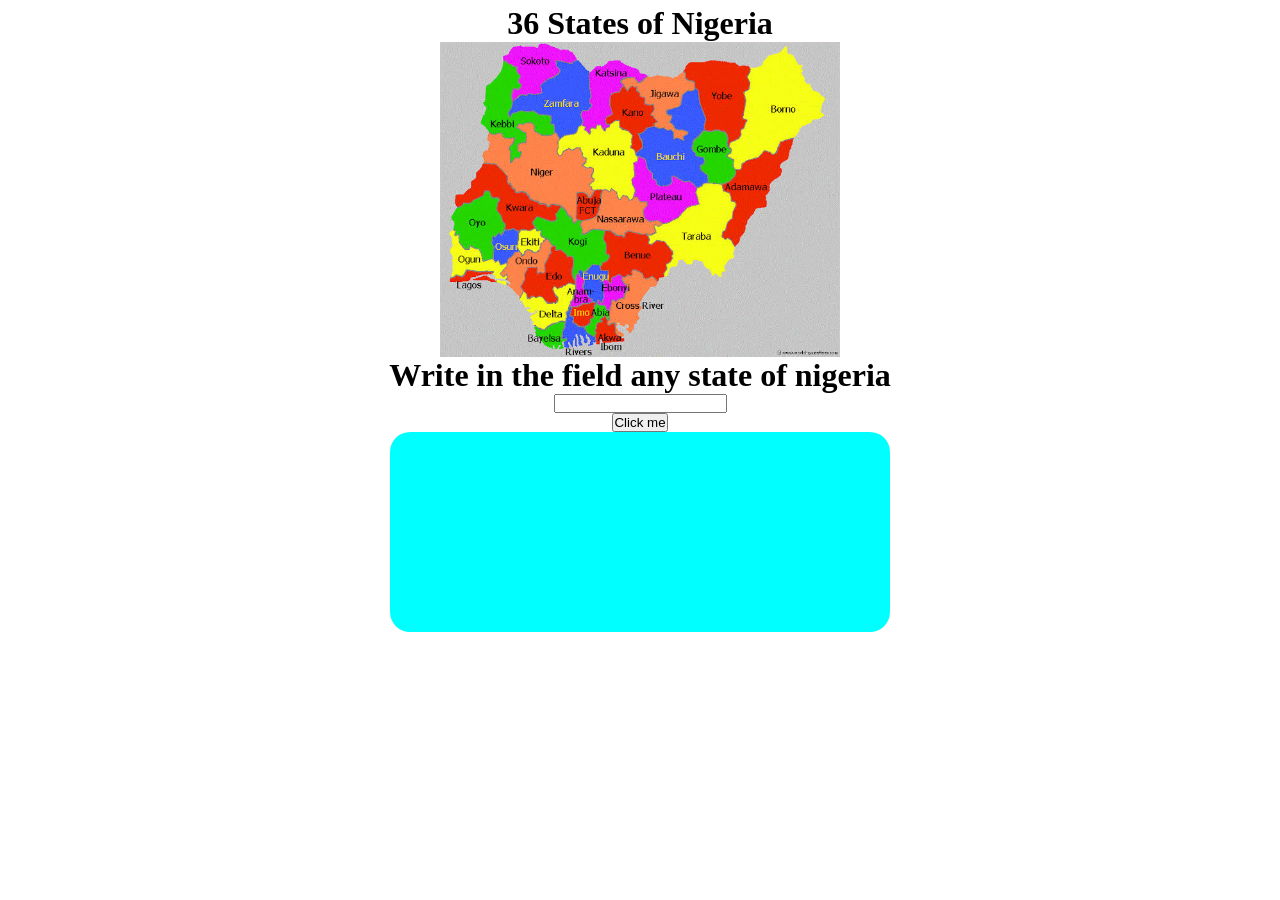
==== assignment/Uwaje Onyeka/Map/index.html @ e2047bed "i'm uploading my assignments" ====
<!DOCTYPE html>
<html lang="en">

<head>
    <title>Nigeria</title>
    <link rel="stylesheet" href="./css/nigeria.css">
    <link rel="stylesheet" href="style.css">
</head>

<body>
    <div class="container">
        <h1 id="txt" class="absolute">36 States of Nigeria</h1>

        <img src="../all pic/nigeria map.jpeg" alt="not found" id="nigimg" />
        <h1>Write in the field any state of nigeria</h1>
        <input type="text" id="textField">
        <button onclick="displayState()">Click me</button>
        <div id="resultField"></div>



        <script>

            let arrayState = [{
                State_Name: "Abia",
                capital: "Umuahia",
                Mineral_Resources: "Limestone, Kaolin, gypsum, galena, bentonite clay, gold, lead, zinc, crude oil, natural gas",
                Governor_Name: "Alexander Chioma Otti",
                Population: "4,841,943",
                Landmass: "6,320 km²",
                Geopolitical_Zone: "South East",
                LGA: 17,
                Slogan: "God's Own State"


            }, {
                State_Name: "Adamawa",
                capital: "Yola",
                Mineral_Resources: "gypsum, bentonite, kaolin, magnetite, iron, limestone",
                Governor_Name: "Ahmadu Umaru Fintiri",
                Population: "5,236,948",
                Landmass: "36,917 km²",
                Geopolitical_Zone: "North East",
                LGA: 21,
                Slogan: "Land of Beauty"


            }, {
                State_Name: "Akwa Ibom",
                capital: "Uyo",
                Mineral_Resources: "Crude Oil, Natural Gas, limestone",
                Governor_Name: "Umo Bassey Eno",
                Population: "5,780,581",
                Landmass: "7,081 km²",
                Geopolitical_Zone: "South South",
                LGA: 31,
                Slogan: "Land of Promise"


            }, {
                State_Name: "Anambra",
                capital: "Awka",
                Mineral_Resources: "Crude Oil, Natural Gas, Iron Ore,gypsum,limestone",
                Governor_Name: "Charles Chukwuma Soludo",
                Population: " 7,299,910",
                Landmass: "4,844 km²",
                Geopolitical_Zone: "South East",
                LGA: 21,
                Slogan: "Light of the Nation"


            }, {
                State_Name: "Bauchi",
                capital: "Bauchi",
                Mineral_Resources: "Gold, coal, gypsum, kaolin",
                Governor_Name: "Bala Abdulkadir Mohammed",
                Population: "7,540,663",
                Landmass: "45,893 km²",
                Geopolitical_Zone: "North East",
                LGA: 20,
                Slogan: "Pearl of Tourism"
            }, {
                State_Name: "Bayelsa",
                capital: "Yenogoa",
                Mineral_Resources: " Crude Oil, Natural Gas, Coal, Silica Sand",
                Governor_Name: "Douye Diri",
                Population: "2,394,725",
                Landmass: "10,773 km²",
                Geopolitical_Zone: "South South",
                LGA: 8,
                Slogan: "Glory of All Lands"


            }, {
                State_Name: "Benue",
                capital: "Markudi",
                Mineral_Resources: "limestone, coal, gypsum, zinc",
                Governor_Name: "Hyacinth Iormem Alia",
                Population: "6,687,706",
                Landmass: "34,059 km²",
                Geopolitical_Zone: "North Cental",
                LGA: 23,
                Slogan: "Food Basket of the Nation"


            }, {
                State_Name: "Borno",
                capital: "Maiduguri",
                Mineral_Resources: "Clay,Iron Ore, Uranium, Silica Sand",
                Governor_Name: "Babagana Umara Zulum",
                Population: "6,651,590",
                Landmass: "70,898 km²",
                Geopolitical_Zone: "North East",
                LGA: 27,
                Slogan: "Home of Peace"


            }, {
                State_Name: "Cross River",
                capital: "Calabar",
                Mineral_Resources: "Natural Gas, limestone, Iron Ore, Gold, Coal",
                Governor_Name: "Bassey Edet Otu",
                Population: "4,175,020",
                Landmass: "22,050 km²",
                Geopolitical_Zone: "South South",
                LGA: 18,
                Slogan: "The People's Paradise"


            }, {
                State_Name: "Delta",
                capital: "Asaba",
                Mineral_Resources: "Natural Gas, Crude Oil, gypsum, Silica, Lignite",
                Governor_Name: "Sheriff Francis Orohwedor Oborevwori",
                Population: "6,107,543",
                Landmass: "17,698 km²",
                Geopolitical_Zone: "South South",
                LGA: 25,
                Slogan: "The Big Heart"


            }, {
                State_Name: "Ebonyi",
                capital: "Abakakili",
                Mineral_Resources: "Salt, Limestone, Granite",
                Governor_Name: "Francis Ogbonna Erishi Nwifuru",
                Population: " 4,007,155",
                Landmass: "5,670 km²",
                Geopolitical_Zone: "South East",
                LGA: 13,
                Slogan: "Salt of the Nation"


            }, {
                State_Name: "Edo",
                capital: "Benin",
                Mineral_Resources: "Limestone, Marble, Gold, Bitumen",
                Governor_Name: "Monday Okpebholo",
                Population: "5,527,810",
                Landmass: "19,559 km²",
                Geopolitical_Zone: "South South",
                LGA: 18,
                Slogan: "Heartbeat of the Nation"


            }, {
                State_Name: "Ekiti",
                capital: "Ado Ekiti",
                Mineral_Resources: "Kaolin, Granite, Columbite, Bauxite",
                Governor_Name: "Abiodun Abayomi Oyebanji",
                Population: "3,398,177",
                Landmass: "3,536 km²",
                Geopolitical_Zone: "South West",
                LGA: 16,
                Slogan: "Land of Honour and Integrity"


            }, {
                State_Name: "Enugu",
                capital: "Enugu",
                Mineral_Resources: "Coal, Limestone, Iron Ore, Natural Gas",
                Governor_Name: "Dr Peter Mbah",
                Population: "5,396,098",
                Landmass: "7,161 km²",
                Geopolitical_Zone: "South East",
                LGA: 17,
                Slogan: "Coal City State"


            }, {
                State_Name: "Gombe",
                capital: "Gombe",
                Mineral_Resources: "Limestones, coal, gypsum,kaolin",
                Governor_Name: "Muhammad Inuwa Yahaya",
                Population: "4,623,462",
                Landmass: "18,768km²",
                Geopolitical_Zone: "North East",
                LGA: 17,
                Slogan: "Jewel in the Savannah"


            }, {
                State_Name: "Imo",
                capital: "Owerri",
                Mineral_Resources: "limestone, phosphate, gypsum",
                Governor_Name: "Hope Odidika Uzodimma",
                Population: "6,067,722",
                Landmass: "5,530 km²",
                Geopolitical_Zone: "South East",
                LGA: 27,
                Slogan: "Eastern Heartland"


            }, {
                State_Name: "Jigawa",
                capital: "Dutse",
                Mineral_Resources: "granite, kaolin, iron ore, tin",
                Governor_Name: "Umar Namadi",
                Population: "6,979,080",
                Landmass: "23,154 km²",
                Geopolitical_Zone: "North West",
                LGA: 27,
                Slogan: "The New World"


            }, {
                State_Name: "Kaduna",
                capital: "Kaduna",
                Mineral_Resources: "gold, nickel, columbite,kaolin",
                Governor_Name: "Uba Sani",
                Population: "8,324,285",
                Landmass: "6,320 km²",
                Geopolitical_Zone: "North West",
                LGA: 23,
                Slogan: "Centre of Learning"


            }, {
                State_Name: "Kano",
                capital: "Kano",
                Mineral_Resources: "caserite, copper, columbite",
                Governor_Name: "Abba Kabir Yusuf",
                Population: "16,253,549",
                Landmass: "20,131 km²",
                Geopolitical_Zone: "North West",
                LGA: 44,
                Slogan: "Centre of Commerce"


            }, {
                State_Name: "Katsina",
                capital: "Katsina",
                Mineral_Resources: "kaolin, gold, asbestos, silica sand",
                Governor_Name: "Dikko Umar Radda",
                Population: "9,300,382",
                Landmass: "24,192 km²",
                Geopolitical_Zone: "North West",
                LGA: 34,
                Slogan: "Home of Hospitality"


            }, {
                State_Name: "Kebbi",
                capital: "Birnin kebbi",
                Mineral_Resources: "gold, lithium, limestone, manganese",
                Governor_Name: "Mohammed Nasir Idris",
                Population: "6,001,610",
                Landmass: " 36,800 km²",
                Geopolitical_Zone: "North West",
                LGA: 21,
                Slogan: " Land of Equity"


            }, {
                State_Name: "Kogi",
                capital: "Lokoja",
                Mineral_Resources: "Iron Ore, limestone, coal, gold",
                Governor_Name: "Ahmed Usman Ododo",
                Population: "5,053,734",
                Landmass: "29,833 km²",
                Geopolitical_Zone: "North Central",
                LGA: 21,
                Slogan: "The Confluence State"


            }, {
                State_Name: "Kwara",
                capital: "Ilorin",
                Mineral_Resources: "gold, marble, columbite, limestone",
                Governor_Name: "AbdulRahman AbdulRazaq",
                Population: "4,841,943",
                Landmass: "6,320 km²",
                Geopolitical_Zone: "North Central",
                LGA: 16,
                Slogan: "State of Harmony"


            }, {
                State_Name: "Lagos",
                capital: "Ikeja",
                Mineral_Resources: "Bitumen, clay, crude oil",
                Governor_Name: "Babajide Olusola Sanwo-Olu",
                Population: "15,772,884",
                Landmass: "3,577 km²",
                Geopolitical_Zone: "South West",
                LGA: 20,
                Slogan: "Centre of Excellence"


            }, {
                State_Name: "Nasarawa",
                capital: "Lafia",
                Mineral_Resources: "lithium, gold, tin,columbite",
                Governor_Name: "Abdullahi Audu Sule",
                Population: "3,632,239",
                Landmass: "27,117 km²",
                Geopolitical_Zone: "North Central",
                LGA: 13,
                Slogan: "Home of Solid Minerals"


            }, {
                State_Name: "Niger",
                capital: "Minna",
                Mineral_Resources: "Uranium, Gold, coal,iron Ore",
                Governor_Name: ">Mohammed Umar Bago",
                Population: "6,720,617",
                Landmass: "76,363 km²",
                Geopolitical_Zone: "North Central",
                LGA: 25,
                Slogan: "The Power State"


            }, {
                State_Name: "Ogun",
                capital: "Abeokuta",
                Mineral_Resources: " phosphate,granite, limestone, bitumen",
                Governor_Name: "Adedapo Oluseun Abiodun",
                Population: "6,445,275",
                Landmass: "16,762 km²",
                Geopolitical_Zone: "South West",
                LGA: 20,
                Slogan: "Gateway state"


            }, {
                State_Name: "Ondo",
                capital: "Akure",
                Mineral_Resources: "Crude Oil, Natural Gas, bitumen, limestone",
                Governor_Name: "Lucky Orimisan Aiyedatiwa",
                Population: "5,469,707",
                Landmass: "15,500 km²",
                Geopolitical_Zone: "South West",
                LGA: 18,
                Slogan: "Sunshine State"


            }, {
                State_Name: "Osun",
                capital: "Osogbo",
                Mineral_Resources: "Gold, Talc, Granite,Casserite",
                Governor_Name: "Ademola Nurudeen Jackson Adeleke",
                Population: "4,237,396",
                Landmass: "14,875 km²",
                Geopolitical_Zone: "South West",
                LGA: 30,
                Slogan: " State of the Living Spring"


            }, {
                State_Name: "Oyo",
                capital: "Ibadan",
                Mineral_Resources: "Marble, Gold, Cassiterite, kaolin",
                Governor_Name: "Oluseyi Abiodun Makinde",
                Population: "7,512,855",
                Landmass: "28,454 km²",
                Geopolitical_Zone: "South West",
                LGA: 33,
                Slogan: "Pace-Setter State"


            }, {
                State_Name: "Plateau",
                capital: "Jos",
                Mineral_Resources: " Tin, Coal, Columbite, Marble",
                Governor_Name: "Caleb Manasseh Mutfwang",
                Population: "5,400,974",
                Landmass: "30,913 km²",
                Geopolitical_Zone: "North Central",
                LGA: 17,
                Slogan: "Home of Peace and Tourism"


            }, {
                State_Name: "Rivers",
                capital: "Port Harcourt",
                Mineral_Resources: "Crude oil, Natural Gas, silica, Clay",
                Governor_Name: "Siminalayi Fubara",
                Population: "7,234,973",
                Landmass: "11,017 km²",
                Geopolitical_Zone: "South South",
                LGA: 23,
                Slogan: " Treasure Base of the Nation"


            }, {
                State_Name: "Sokoto",
                capital: "Sokoto",
                Mineral_Resources: "Limestone, phosphate, gypsum, kaolin",
                Governor_Name: "Ahmad Aliyu Sokoto",
                Population: "6,163,187",
                Landmass: "25,973 km²",
                Geopolitical_Zone: "North West",
                LGA: 23,
                Slogan: "Seat of the Caliphate"


            }, {
                State_Name: "Taraba",
                capital: "Jalingo",
                Mineral_Resources: "",
                Governor_Name: "Agbu Kefas",
                Population: "5,400,974",
                Landmass: "30,913 km²",
                Geopolitical_Zone: "North East",
                LGA: 17,
                Slogan: "Nature's Gift to the Nation"


            }, {
                State_Name: "Yobe",
                capital: "Damaturu",
                Mineral_Resources: "gypsum, limestone, kaolin, silica sand",
                Governor_Name: "Mai Mala Buni",
                Population: "4,350,401",
                Landmass: "45,502 km²",
                Geopolitical_Zone: "North East",
                LGA: 17,
                Slogan: "Pride of the Sahel"


            }, {
                State_Name: "Zamfara",
                capital: "Dutse",
                Mineral_Resources: "gold, lithium, iron ore, lead, zinc",
                Governor_Name: "Dauda Lawal",
                Population: "5,517,793",
                Landmass: "39,762km²",
                Geopolitical_Zone: "North West",
                LGA: 14,
                Slogan: "Farming is Our Pride"


            }, {
                State_Name: "FCT",
                capital: "Abuja",
                Mineral_Resources: "casserite, clay, gold,marble",
                Governor_Name: "Ezenwo Nyesom Wike",
                Population: "4,892,443",
                Landmass: " 7,315 km²",
                Geopolitical_Zone: "North Central",
                LGA: 6,
                Slogan: "Centre of Unity"


            }]
            function displayState() {
                let input = document.getElementById("textField");
                let inputFirst = input.value.toLowerCase();
                let matchedState = null;
                for (let x = 0; x < arrayState.length; x++) {
                    if (inputFirst === arrayState[x].State_Name.toLowerCase()) {
                        matchedState = arrayState[x];

                    }
                }
                if (matchedState) {
                    document.getElementById("resultField").innerHTML =
                        "<p> State Name: " + matchedState.State_Name + "</p>"
                        + "<p> Capital: " + matchedState.capital + "</p>"
                        + "<p> Mineral Resources: " + matchedState.Mineral_Resources + "</p>"
                        + "<p> Governor Name: " + matchedState.Governor_Name + "</p>"
                        + "<p> Population: " + matchedState.Population + "</p>"
                        + "<p> Landmass: " + matchedState.Landmass + "</p>"
                        + "<p> GeopoliticalZone: " + matchedState.Geopolitical_Zone + "</p>"
                        + "<p>LGA: " + matchedState.LGA + "</p>"
                        + "<p>Slogan: " + matchedState.Slogan + "</p>";
                }
                else {
                    document.getElementById("resultField").innerHTML =
                        "<p>" + "State is not found" + "</p>";
                }
            }



        </script>
</body>




</html>
---- assignment/Uwaje Onyeka/Map/style.css ----
* {
    box-sizing: border-box;
    margin: 0;
    padding: 0;
}

.container {
    width: 100vw;
    padding: 5px;
    display: flex;
    align-items: center;
    flex-direction: column;
}

#nigimg {
    width: 400px
}

#resultField {
    height: 200px;
    width: 500px;
    background-color: cyan;
    border-radius: 20px;
    padding: 5px
}
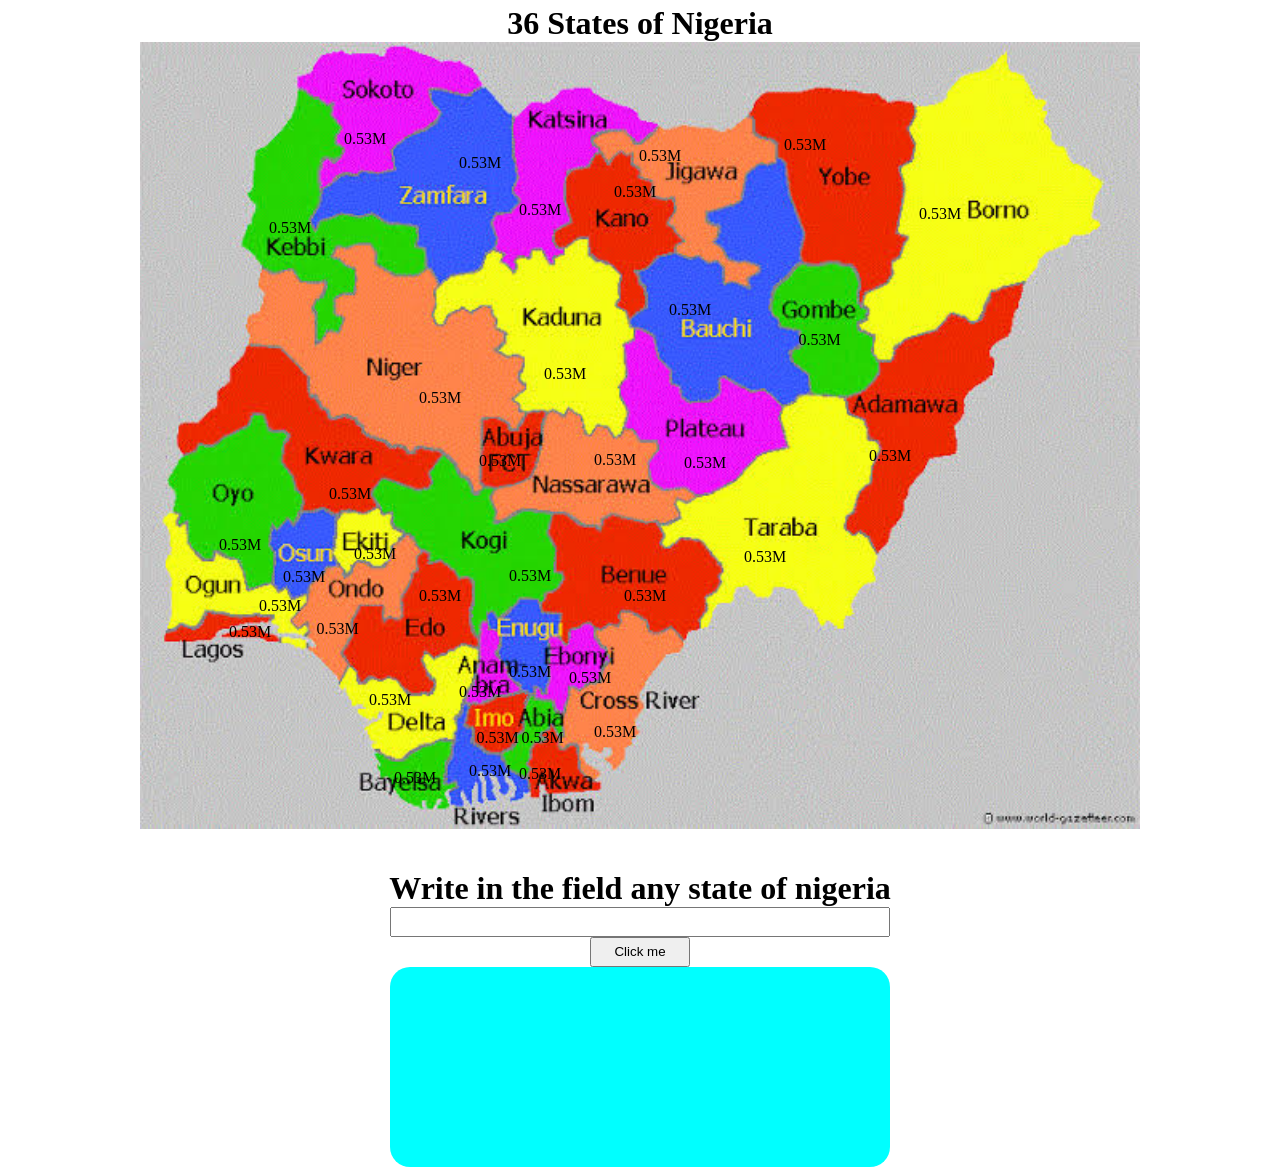
==== commit ddd9b29a: "Merge branch 'megaminded:main' into main" ====
--- a/assignment/Uwaje Onyeka/Map/index.html
+++ b/assignment/Uwaje Onyeka/Map/index.html
@@ -3,8 +3,7 @@
 
 <head>
     <title>Nigeria</title>
-    <link rel="stylesheet" href="./css/nigeria.css">
-    <link rel="stylesheet" href="style.css">
+    <link rel="stylesheet" href="./style.css">
 </head>
 
 <body>
@@ -12,9 +11,46 @@
         <h1 id="txt" class="absolute">36 States of Nigeria</h1>
 
         <img src="../all pic/nigeria map.jpeg" alt="not found" id="nigimg" />
-        <h1>Write in the field any state of nigeria</h1>
-        <input type="text" id="textField">
-        <button onclick="displayState()">Click me</button>
+        <p id="abiaPop" class="brightColor">abia</p>
+        <p id="adamawaPop" class="brightColor">Adamawa</p>
+        <p id="akwaIbomPop" class="brightColor">AkwaIbom</p>
+        <p id="anambraPop" class="brightColor">Anambra</p>
+        <p id="bauchiPop" class="brightColor">Bauchi</p>
+        <p id="bayelsaPop" class="brightColor">Bayelsa</p>
+        <p id="benuePop" class="brightColor">Benue</p>
+        <p id="bornoPop" class="brightColor">Borno</p>
+        <p id="crossRiverPop" class="brightColor">Cross River</p>
+        <p id="deltaPop" class="brightColor">Delta</p>
+        <p id="ebonyiPop" class="brightColor">Ebonyi</p>
+        <p id="edoPop" class="brightColor">Edo</p>
+        <p id="ekitiPop" class="brightColor">Ekiti</p>
+        <p id="enuguPop" class="brightColor">Enugu</p>
+        <p id="gombePop" class="brightColor">Gombe</p>
+        <p id="imoPop" class="brightColor">Imo</p>
+        <p id="jigawaPop" class="brightColor">Jigawa</p>
+        <p id="kadunaPop" class="brightColor">Kaduna</p>
+        <p id="kanoPop" class="brightColor">Kano</p>
+        <p id="katsinaPop" class="brightColor">Katsina</p>
+        <p id="kebbiPop" class="brightColor">Kebbi</p>
+        <p id="kogiPop" class="brightColor">Kogi</p>
+        <p id="kwaraPop" class="brightColor">Kwara</p>
+        <p id="lagosPop" class="brightColor">Lagos</p>
+        <p id="nasarawaPop" class="brightColor">Nasarawa</p>
+        <p id="nigerPop" class="brightColor">Niger</p>
+        <p id="ogunPop" class="brightColor">Ogun</p>
+        <p id="ondoPop" class="brightColor">Ondo</p>
+        <p id="osunPop" class="brightColor">Osun</p>
+        <p id="oyoPop" class="brightColor">Oyo</p>
+        <p id="plateauPop" class="brightColor">Plateau</p>
+        <p id="riversPop" class="brightColor">Rivers</p>
+        <p id="sokotoPop" class="brightColor">Sokoto</p>
+        <p id="tarabaPop" class="brightColor">Taraba</p>
+        <p id="yobePop" class="brightColor">Yobe</p>
+        <p id="zamfaraPop" class="brightColor">Zamfara</p>
+        <p id="fctPop" class="brightColor">FCT</p>
+        <h1 id="writeField">Write in the field any state of nigeria</h1>
+        <input type="text" id="textField" class="field">
+        <button onclick="displayState()" class="field">Click me</button>
         <div id="resultField"></div>
 
 
@@ -26,7 +62,7 @@
                 capital: "Umuahia",
                 Mineral_Resources: "Limestone, Kaolin, gypsum, galena, bentonite clay, gold, lead, zinc, crude oil, natural gas",
                 Governor_Name: "Alexander Chioma Otti",
-                Population: "4,841,943",
+                Population: 4841943,
                 Landmass: "6,320 km²",
                 Geopolitical_Zone: "South East",
                 LGA: 17,
@@ -38,7 +74,7 @@
                 capital: "Yola",
                 Mineral_Resources: "gypsum, bentonite, kaolin, magnetite, iron, limestone",
                 Governor_Name: "Ahmadu Umaru Fintiri",
-                Population: "5,236,948",
+                Population: 5236948,
                 Landmass: "36,917 km²",
                 Geopolitical_Zone: "North East",
                 LGA: 21,
@@ -50,7 +86,7 @@
                 capital: "Uyo",
                 Mineral_Resources: "Crude Oil, Natural Gas, limestone",
                 Governor_Name: "Umo Bassey Eno",
-                Population: "5,780,581",
+                Population: 5780581,
                 Landmass: "7,081 km²",
                 Geopolitical_Zone: "South South",
                 LGA: 31,
@@ -62,7 +98,7 @@
                 capital: "Awka",
                 Mineral_Resources: "Crude Oil, Natural Gas, Iron Ore,gypsum,limestone",
                 Governor_Name: "Charles Chukwuma Soludo",
-                Population: " 7,299,910",
+                Population: 7299910,
                 Landmass: "4,844 km²",
                 Geopolitical_Zone: "South East",
                 LGA: 21,
@@ -74,7 +110,7 @@
                 capital: "Bauchi",
                 Mineral_Resources: "Gold, coal, gypsum, kaolin",
                 Governor_Name: "Bala Abdulkadir Mohammed",
-                Population: "7,540,663",
+                Population: 7540663,
                 Landmass: "45,893 km²",
                 Geopolitical_Zone: "North East",
                 LGA: 20,
@@ -84,7 +120,7 @@
                 capital: "Yenogoa",
                 Mineral_Resources: " Crude Oil, Natural Gas, Coal, Silica Sand",
                 Governor_Name: "Douye Diri",
-                Population: "2,394,725",
+                Population: 2394725,
                 Landmass: "10,773 km²",
                 Geopolitical_Zone: "South South",
                 LGA: 8,
@@ -96,7 +132,7 @@
                 capital: "Markudi",
                 Mineral_Resources: "limestone, coal, gypsum, zinc",
                 Governor_Name: "Hyacinth Iormem Alia",
-                Population: "6,687,706",
+                Population: 6687706,
                 Landmass: "34,059 km²",
                 Geopolitical_Zone: "North Cental",
                 LGA: 23,
@@ -108,7 +144,7 @@
                 capital: "Maiduguri",
                 Mineral_Resources: "Clay,Iron Ore, Uranium, Silica Sand",
                 Governor_Name: "Babagana Umara Zulum",
-                Population: "6,651,590",
+                Population: 6651590,
                 Landmass: "70,898 km²",
                 Geopolitical_Zone: "North East",
                 LGA: 27,
@@ -120,7 +156,7 @@
                 capital: "Calabar",
                 Mineral_Resources: "Natural Gas, limestone, Iron Ore, Gold, Coal",
                 Governor_Name: "Bassey Edet Otu",
-                Population: "4,175,020",
+                Population: 4175020,
                 Landmass: "22,050 km²",
                 Geopolitical_Zone: "South South",
                 LGA: 18,
@@ -132,7 +168,7 @@
                 capital: "Asaba",
                 Mineral_Resources: "Natural Gas, Crude Oil, gypsum, Silica, Lignite",
                 Governor_Name: "Sheriff Francis Orohwedor Oborevwori",
-                Population: "6,107,543",
+                Population: 6107543,
                 Landmass: "17,698 km²",
                 Geopolitical_Zone: "South South",
                 LGA: 25,
@@ -144,7 +180,7 @@
                 capital: "Abakakili",
                 Mineral_Resources: "Salt, Limestone, Granite",
                 Governor_Name: "Francis Ogbonna Erishi Nwifuru",
-                Population: " 4,007,155",
+                Population: 4007155,
                 Landmass: "5,670 km²",
                 Geopolitical_Zone: "South East",
                 LGA: 13,
@@ -156,7 +192,7 @@
                 capital: "Benin",
                 Mineral_Resources: "Limestone, Marble, Gold, Bitumen",
                 Governor_Name: "Monday Okpebholo",
-                Population: "5,527,810",
+                Population: 5527810,
                 Landmass: "19,559 km²",
                 Geopolitical_Zone: "South South",
                 LGA: 18,
@@ -168,7 +204,7 @@
                 capital: "Ado Ekiti",
                 Mineral_Resources: "Kaolin, Granite, Columbite, Bauxite",
                 Governor_Name: "Abiodun Abayomi Oyebanji",
-                Population: "3,398,177",
+                Population: 3398177,
                 Landmass: "3,536 km²",
                 Geopolitical_Zone: "South West",
                 LGA: 16,
@@ -180,7 +216,7 @@
                 capital: "Enugu",
                 Mineral_Resources: "Coal, Limestone, Iron Ore, Natural Gas",
                 Governor_Name: "Dr Peter Mbah",
-                Population: "5,396,098",
+                Population: 5396098,
                 Landmass: "7,161 km²",
                 Geopolitical_Zone: "South East",
                 LGA: 17,
@@ -192,7 +228,7 @@
                 capital: "Gombe",
                 Mineral_Resources: "Limestones, coal, gypsum,kaolin",
                 Governor_Name: "Muhammad Inuwa Yahaya",
-                Population: "4,623,462",
+                Population: 4623462,
                 Landmass: "18,768km²",
                 Geopolitical_Zone: "North East",
                 LGA: 17,
@@ -204,7 +240,7 @@
                 capital: "Owerri",
                 Mineral_Resources: "limestone, phosphate, gypsum",
                 Governor_Name: "Hope Odidika Uzodimma",
-                Population: "6,067,722",
+                Population: 6067722,
                 Landmass: "5,530 km²",
                 Geopolitical_Zone: "South East",
                 LGA: 27,
@@ -216,7 +252,7 @@
                 capital: "Dutse",
                 Mineral_Resources: "granite, kaolin, iron ore, tin",
                 Governor_Name: "Umar Namadi",
-                Population: "6,979,080",
+                Population: 6979080,
                 Landmass: "23,154 km²",
                 Geopolitical_Zone: "North West",
                 LGA: 27,
@@ -228,7 +264,7 @@
                 capital: "Kaduna",
                 Mineral_Resources: "gold, nickel, columbite,kaolin",
                 Governor_Name: "Uba Sani",
-                Population: "8,324,285",
+                Population: 8324285,
                 Landmass: "6,320 km²",
                 Geopolitical_Zone: "North West",
                 LGA: 23,
@@ -240,7 +276,7 @@
                 capital: "Kano",
                 Mineral_Resources: "caserite, copper, columbite",
                 Governor_Name: "Abba Kabir Yusuf",
-                Population: "16,253,549",
+                Population: 16253549,
                 Landmass: "20,131 km²",
                 Geopolitical_Zone: "North West",
                 LGA: 44,
@@ -252,7 +288,7 @@
                 capital: "Katsina",
                 Mineral_Resources: "kaolin, gold, asbestos, silica sand",
                 Governor_Name: "Dikko Umar Radda",
-                Population: "9,300,382",
+                Population: 9300382,
                 Landmass: "24,192 km²",
                 Geopolitical_Zone: "North West",
                 LGA: 34,
@@ -264,7 +300,7 @@
                 capital: "Birnin kebbi",
                 Mineral_Resources: "gold, lithium, limestone, manganese",
                 Governor_Name: "Mohammed Nasir Idris",
-                Population: "6,001,610",
+                Population: 6001610,
                 Landmass: " 36,800 km²",
                 Geopolitical_Zone: "North West",
                 LGA: 21,
@@ -276,7 +312,7 @@
                 capital: "Lokoja",
                 Mineral_Resources: "Iron Ore, limestone, coal, gold",
                 Governor_Name: "Ahmed Usman Ododo",
-                Population: "5,053,734",
+                Population: 5053734,
                 Landmass: "29,833 km²",
                 Geopolitical_Zone: "North Central",
                 LGA: 21,
@@ -288,7 +324,7 @@
                 capital: "Ilorin",
                 Mineral_Resources: "gold, marble, columbite, limestone",
                 Governor_Name: "AbdulRahman AbdulRazaq",
-                Population: "4,841,943",
+                Population: 4841943,
                 Landmass: "6,320 km²",
                 Geopolitical_Zone: "North Central",
                 LGA: 16,
@@ -300,7 +336,7 @@
                 capital: "Ikeja",
                 Mineral_Resources: "Bitumen, clay, crude oil",
                 Governor_Name: "Babajide Olusola Sanwo-Olu",
-                Population: "15,772,884",
+                Population: 15772884,
                 Landmass: "3,577 km²",
                 Geopolitical_Zone: "South West",
                 LGA: 20,
@@ -312,7 +348,7 @@
                 capital: "Lafia",
                 Mineral_Resources: "lithium, gold, tin,columbite",
                 Governor_Name: "Abdullahi Audu Sule",
-                Population: "3,632,239",
+                Population: 3632239,
                 Landmass: "27,117 km²",
                 Geopolitical_Zone: "North Central",
                 LGA: 13,
@@ -324,7 +360,7 @@
                 capital: "Minna",
                 Mineral_Resources: "Uranium, Gold, coal,iron Ore",
                 Governor_Name: ">Mohammed Umar Bago",
-                Population: "6,720,617",
+                Population: 6720617,
                 Landmass: "76,363 km²",
                 Geopolitical_Zone: "North Central",
                 LGA: 25,
@@ -336,7 +372,7 @@
                 capital: "Abeokuta",
                 Mineral_Resources: " phosphate,granite, limestone, bitumen",
                 Governor_Name: "Adedapo Oluseun Abiodun",
-                Population: "6,445,275",
+                Population: 6445275,
                 Landmass: "16,762 km²",
                 Geopolitical_Zone: "South West",
                 LGA: 20,
@@ -348,7 +384,7 @@
                 capital: "Akure",
                 Mineral_Resources: "Crude Oil, Natural Gas, bitumen, limestone",
                 Governor_Name: "Lucky Orimisan Aiyedatiwa",
-                Population: "5,469,707",
+                Population: 5469707,
                 Landmass: "15,500 km²",
                 Geopolitical_Zone: "South West",
                 LGA: 18,
@@ -360,7 +396,7 @@
                 capital: "Osogbo",
                 Mineral_Resources: "Gold, Talc, Granite,Casserite",
                 Governor_Name: "Ademola Nurudeen Jackson Adeleke",
-                Population: "4,237,396",
+                Population: 4237396,
                 Landmass: "14,875 km²",
                 Geopolitical_Zone: "South West",
                 LGA: 30,
@@ -372,7 +408,7 @@
                 capital: "Ibadan",
                 Mineral_Resources: "Marble, Gold, Cassiterite, kaolin",
                 Governor_Name: "Oluseyi Abiodun Makinde",
-                Population: "7,512,855",
+                Population: 7512855,
                 Landmass: "28,454 km²",
                 Geopolitical_Zone: "South West",
                 LGA: 33,
@@ -384,7 +420,7 @@
                 capital: "Jos",
                 Mineral_Resources: " Tin, Coal, Columbite, Marble",
                 Governor_Name: "Caleb Manasseh Mutfwang",
-                Population: "5,400,974",
+                Population: 5400974,
                 Landmass: "30,913 km²",
                 Geopolitical_Zone: "North Central",
                 LGA: 17,
@@ -396,7 +432,7 @@
                 capital: "Port Harcourt",
                 Mineral_Resources: "Crude oil, Natural Gas, silica, Clay",
                 Governor_Name: "Siminalayi Fubara",
-                Population: "7,234,973",
+                Population: 7234973,
                 Landmass: "11,017 km²",
                 Geopolitical_Zone: "South South",
                 LGA: 23,
@@ -408,7 +444,7 @@
                 capital: "Sokoto",
                 Mineral_Resources: "Limestone, phosphate, gypsum, kaolin",
                 Governor_Name: "Ahmad Aliyu Sokoto",
-                Population: "6,163,187",
+                Population: 6163187,
                 Landmass: "25,973 km²",
                 Geopolitical_Zone: "North West",
                 LGA: 23,
@@ -420,7 +456,7 @@
                 capital: "Jalingo",
                 Mineral_Resources: "",
                 Governor_Name: "Agbu Kefas",
-                Population: "5,400,974",
+                Population: 5400974,
                 Landmass: "30,913 km²",
                 Geopolitical_Zone: "North East",
                 LGA: 17,
@@ -432,7 +468,7 @@
                 capital: "Damaturu",
                 Mineral_Resources: "gypsum, limestone, kaolin, silica sand",
                 Governor_Name: "Mai Mala Buni",
-                Population: "4,350,401",
+                Population: 4350401,
                 Landmass: "45,502 km²",
                 Geopolitical_Zone: "North East",
                 LGA: 17,
@@ -444,7 +480,7 @@
                 capital: "Dutse",
                 Mineral_Resources: "gold, lithium, iron ore, lead, zinc",
                 Governor_Name: "Dauda Lawal",
-                Population: "5,517,793",
+                Population: 5517793,
                 Landmass: "39,762km²",
                 Geopolitical_Zone: "North West",
                 LGA: 14,
@@ -456,7 +492,7 @@
                 capital: "Abuja",
                 Mineral_Resources: "casserite, clay, gold,marble",
                 Governor_Name: "Ezenwo Nyesom Wike",
-                Population: "4,892,443",
+                Population: 4892443,
                 Landmass: " 7,315 km²",
                 Geopolitical_Zone: "North Central",
                 LGA: 6,
@@ -491,9 +527,196 @@
                         "<p>" + "State is not found" + "</p>";
                 }
             }
-
-
-
+            let stateCount0 = 0.1;
+            let stateCount1 = 0.1;
+            let stateCount2 = 0.1;
+            let stateCount3 = 0.1;
+            let stateCount4 = 0.1;
+            let stateCount5 = 0.1;
+            let stateCount6 = 0.1;
+            let stateCount7 = 0.1;
+            let stateCount8 = 0.1;
+            let stateCount9 = 0.1;
+            let stateCount10 = 0.1;
+            let stateCount11 = 0.1;
+            let stateCount12 = 0.1;
+            let stateCount13 = 0.1;
+            let stateCount14 = 0.1;
+            let stateCount15 = 0.1;
+            let stateCount16 = 0.1;
+            let stateCount17 = 0.1;
+            let stateCount18 = 0.1;
+            let stateCount19 = 0.1;
+            let stateCount20 = 0.1;
+            let stateCount21 = 0.1;
+            let stateCount22 = 0.1;
+            let stateCount23 = 0.1;
+            let stateCount24 = 0.1;
+            let stateCount25 = 0.1;
+            let stateCount26 = 0.1;
+            let stateCount27 = 0.1;
+            let stateCount28 = 0.1;
+            let stateCount29 = 0.1;
+            let stateCount30 = 0.1;
+            let stateCount31 = 0.1;
+            let stateCount32 = 0.1;
+            let stateCount33 = 0.1;
+            let stateCount34 = 0.1;
+            let stateCount35 = 0.1;
+            let stateCount36 = 0.1;
+
+            function changePopulationSize() {
+                if (stateCount0 < arrayState[0].Population / 1000000) {
+                    stateCount0 = stateCount0 + 0.01;
+                    document.getElementById("abiaPop").textContent = stateCount0.toFixed(2) + "M";
+                }
+                if (stateCount1 < arrayState[1].Population / 1000000) {
+                    stateCount1 = stateCount1 + 0.01;
+                    document.getElementById("adamawaPop").textContent = stateCount1.toFixed(2) + "M";
+                }
+                if (stateCount2 < arrayState[2].Population / 1000000) {
+                    stateCount2 = stateCount2 + 0.01;
+                    document.getElementById("akwaIbomPop").textContent = stateCount2.toFixed(2) + "M";
+                }
+                if (stateCount3 < arrayState[3].Population / 1000000) {
+                    stateCount3 = stateCount3 + 0.01;
+                    document.getElementById("anambraPop").textContent = stateCount3.toFixed(2) + "M";
+                }
+                if (stateCount4 < arrayState[4].Population / 1000000) {
+                    stateCount4 = stateCount4 + 0.01;
+                    document.getElementById("bauchiPop").textContent = stateCount4.toFixed(2) + "M";
+                }
+                if (stateCount5 < arrayState[5].Population / 1000000) {
+                    stateCount5 = stateCount5 + 0.01;
+                    document.getElementById("bayelsaPop").textContent = stateCount5.toFixed(2) + "M";
+                }
+                if (stateCount6 < arrayState[6].Population / 1000000) {
+                    stateCount6 = stateCount6 + 0.01;
+                    document.getElementById("benuePop").textContent = stateCount6.toFixed(2) + "M";
+                }
+                if (stateCount7 < arrayState[7].Population / 1000000) {
+                    stateCount7 = stateCount7 + 0.01;
+                    document.getElementById("bornoPop").textContent = stateCount7.toFixed(2) + "M";
+                }
+                if (stateCount8 < arrayState[8].Population / 1000000) {
+                    stateCount8 = stateCount8 + 0.01;
+                    document.getElementById("crossRiverPop").textContent = stateCount8.toFixed(2) + "M";
+                }
+                if (stateCount9 < arrayState[9].Population / 1000000) {
+                    stateCount9 = stateCount9 + 0.01;
+                    document.getElementById("deltaPop").textContent = stateCount9.toFixed(2) + "M";
+                }
+                if (stateCount10 < arrayState[10].Population / 1000000) {
+                    stateCount10 = stateCount10 + 0.01;
+                    document.getElementById("ebonyiPop").textContent = stateCount10.toFixed(2) + "M";
+                }
+                if (stateCount11 < arrayState[11].Population / 1000000) {
+                    stateCount11 = stateCount11 + 0.01;
+                    document.getElementById("edoPop").textContent = stateCount11.toFixed(2) + "M";
+                }
+                if (stateCount12 < arrayState[12].Population / 1000000) {
+                    stateCount12 = stateCount12 + 0.01;
+                    document.getElementById("ekitiPop").textContent = stateCount12.toFixed(2) + "M";
+                }
+                if (stateCount13 < arrayState[13].Population / 1000000) {
+                    stateCount13 = stateCount13 + 0.01;
+                    document.getElementById("enuguPop").textContent = stateCount13.toFixed(2) + "M";
+                }
+                if (stateCount14 < arrayState[14].Population / 1000000) {
+                    stateCount14 = stateCount14 + 0.01;
+                    document.getElementById("gombePop").textContent = stateCount14.toFixed(2) + "M";
+                }
+                if (stateCount15 < arrayState[15].Population / 1000000) {
+                    stateCount15 = stateCount15 + 0.01;
+                    document.getElementById("imoPop").textContent = stateCount15.toFixed(2) + "M";
+                }
+                if (stateCount16 < arrayState[16].Population / 1000000) {
+                    stateCount16 = stateCount16 + 0.01;
+                    document.getElementById("jigawaPop").textContent = stateCount16.toFixed(2) + "M";
+                }
+                if (stateCount17 < arrayState[17].Population / 1000000) {
+                    stateCount17 = stateCount17 + 0.01;
+                    document.getElementById("kadunaPop").textContent = stateCount17.toFixed(2) + "M";
+                }
+                if (stateCount18 < arrayState[18].Population / 1000000) {
+                    stateCount18 = stateCount18 + 0.01;
+                    document.getElementById("kanoPop").textContent = stateCount18.toFixed(2) + "M";
+                }
+                if (stateCount19 < arrayState[19].Population / 1000000) {
+                    stateCount19 = stateCount19 + 0.01;
+                    document.getElementById("katsinaPop").textContent = stateCount19.toFixed(2) + "M";
+                }
+                if (stateCount20 < arrayState[20].Population / 1000000) {
+                    stateCount20 = stateCount20 + 0.01;
+                    document.getElementById("kebbiPop").textContent = stateCount20.toFixed(2) + "M";
+                }
+                if (stateCount21 < arrayState[21].Population / 1000000) {
+                    stateCount21 = stateCount21 + 0.01;
+                    document.getElementById("kogiPop").textContent = stateCount21.toFixed(2) + "M";
+                }
+                if (stateCount22 < arrayState[22].Population / 1000000) {
+                    stateCount22 = stateCount22 + 0.01;
+                    document.getElementById("kwaraPop").textContent = stateCount22.toFixed(2) + "M";
+                }
+                if (stateCount23 < arrayState[23].Population / 1000000) {
+                    stateCount23 = stateCount23 + 0.01;
+                    document.getElementById("lagosPop").textContent = stateCount23.toFixed(2) + "M";
+                }
+                if (stateCount24 < arrayState[24].Population / 1000000) {
+                    stateCount24 = stateCount24 + 0.01;
+                    document.getElementById("nasarawaPop").textContent = stateCount24.toFixed(2) + "M";
+                }
+                if (stateCount25 < arrayState[25].Population / 1000000) {
+                    stateCount25 = stateCount25 + 0.01;
+                    document.getElementById("nigerPop").textContent = stateCount25.toFixed(2) + "M";
+                }
+                if (stateCount26 < arrayState[26].Population / 1000000) {
+                    stateCount26 = stateCount26 + 0.01;
+                    document.getElementById("ogunPop").textContent = stateCount26.toFixed(2) + "M";
+                }
+                if (stateCount27 < arrayState[27].Population / 1000000) {
+                    stateCount27 = stateCount27 + 0.01;
+                    document.getElementById("ondoPop").textContent = stateCount27.toFixed(2) + "M";
+                }
+                if (stateCount28 < arrayState[28].Population / 1000000) {
+                    stateCount28 = stateCount28 + 0.01;
+                    document.getElementById("osunPop").textContent = stateCount28.toFixed(2) + "M";
+                }
+                if (stateCount29 < arrayState[29].Population / 1000000) {
+                    stateCount29 = stateCount29 + 0.01;
+                    document.getElementById("oyoPop").textContent = stateCount29.toFixed(2) + "M";
+                }
+                if (stateCount30 < arrayState[30].Population / 1000000) {
+                    stateCount30 = stateCount30 + 0.01;
+                    document.getElementById("plateauPop").textContent = stateCount30.toFixed(2) + "M";
+                }
+                if (stateCount31 < arrayState[31].Population / 1000000) {
+                    stateCount31 = stateCount31 + 0.01;
+                    document.getElementById("riversPop").textContent = stateCount31.toFixed(2) + "M";
+                }
+                if (stateCount32 < arrayState[32].Population / 1000000) {
+                    stateCount32 = stateCount32 + 0.01;
+                    document.getElementById("sokotoPop").textContent = stateCount32.toFixed(2) + "M";
+                }
+                if (stateCount33 < arrayState[33].Population / 1000000) {
+                    stateCount33 = stateCount33 + 0.01;
+                    document.getElementById("tarabaPop").textContent = stateCount33.toFixed(2) + "M";
+                }
+                if (stateCount34 < arrayState[34].Population / 1000000) {
+                    stateCount34 = stateCount34 + 0.01;
+                    document.getElementById("yobePop").textContent = stateCount34.toFixed(2) + "M";
+                }
+                if (stateCount35 < arrayState[35].Population / 1000000) {
+                    stateCount35 = stateCount35 + 0.01;
+                    document.getElementById("zamfaraPop").textContent = stateCount35.toFixed(2) + "M";
+                }
+                if (stateCount36 < arrayState[36].Population / 1000000) {
+                    stateCount36 = stateCount36 + 0.01;
+                    document.getElementById("fctPop").textContent = stateCount36.toFixed(2) + "M";
+                }
+            }
+
+            setInterval(changePopulationSize, 30);
         </script>
 </body>
 
--- a/assignment/Uwaje Onyeka/Map/style.css
+++ b/assignment/Uwaje Onyeka/Map/style.css
@@ -2,6 +2,7 @@
     box-sizing: border-box;
     margin: 0;
     padding: 0;
+    overflow-x: hidden;
 }
 
 .container {
@@ -13,7 +14,7 @@
 }
 
 #nigimg {
-    width: 400px
+    width: 1000px;
 }
 
 #resultField {
@@ -22,4 +23,204 @@
     background-color: cyan;
     border-radius: 20px;
     padding: 5px
+}
+
+#textField {
+    width: 500px;
+    height: 30px
+}
+
+.field {
+    width: 100px;
+    height: 30px
+}
+
+.brightColor {
+    color: black
+}
+
+#abiaPop {
+    margin-top: -100px;
+    margin-left: -195px;
+}
+
+#adamawaPop {
+    margin-left: 500px;
+    margin-top: -300px;
+}
+
+#akwaIbomPop {
+    margin-top: 300px;
+    margin-left: -200px;
+}
+
+#anambraPop {
+    margin-left: -320px;
+    margin-top: -100px;
+}
+
+#bauchiPop {
+    margin-top: -400px;
+    margin-left: 100px;
+}
+
+#bayelsaPop {
+    margin-top: 450px;
+    margin-left: -450px;
+}
+
+#benuePop {
+    margin-top: -200px;
+    margin-left: 10px;
+}
+
+#bornoPop {
+    margin-top: -400px;
+    margin-left: 600px;
+}
+
+#crossRiverPop {
+    margin-top: 500px;
+    margin-left: -50px;
+}
+
+#deltaPop {
+    margin-left: -500px;
+    margin-top: -50px;
+}
+
+#ebonyiPop {
+    margin-top: -40px;
+    margin-left: -100px;
+}
+
+#edoPop {
+    margin-top: -100px;
+    margin-left: -400px;
+}
+
+#ekitiPop {
+    margin-top: -60px;
+    margin-left: -530px;
+}
+
+#enuguPop {
+    margin-top: 100px;
+    margin-left: -220px;
+}
+
+#gombePop {
+    margin-top: -350px;
+    margin-left: 359px;
+}
+
+#imoPop {
+    margin-top: 380px;
+    margin-left: -285px;
+}
+
+#jigawaPop {
+    margin-top: -600px;
+    margin-left: 40px;
+}
+
+#kadunaPop {
+    margin-top: 200px;
+    margin-left: -150px;
+}
+
+#kanoPop {
+    margin-top: -200px;
+    margin-left: -10px;
+}
+
+#katsinaPop {
+    margin-left: -200px;
+}
+
+#kebbiPop {
+    margin-left: -700px;
+}
+
+#kogiPop {
+    margin-top: 330px;
+    margin-left: -220px;
+}
+
+#kwaraPop {
+    margin-top: -100px;
+    margin-left: -580px;
+}
+
+#lagosPop {
+    margin-top: 120px;
+    margin-left: -780px;
+}
+
+#nasarawaPop {
+    margin-top: -190px;
+    margin-left: -50px;
+}
+
+#nigerPop {
+    margin-top: -80px;
+    margin-left: -400px;
+}
+
+#ogunPop {
+    margin-top: 190px;
+    margin-left: -720px;
+}
+
+#ondoPop {
+    margin-top: 5px;
+    margin-left: -605px;
+}
+
+#osunPop {
+    margin-top: -70px;
+    margin-left: -672px;
+}
+
+#oyoPop {
+    margin-top: -50px;
+    margin-left: -800px;
+}
+
+#plateauPop {
+    margin-top: -100px;
+    margin-left: 130px;
+}
+
+#riversPop {
+    margin-top: 290px;
+    margin-left: -300px;
+}
+
+#sokotoPop {
+    margin-top: -650px;
+    margin-left: -550px;
+}
+
+#tarabaPop {
+    margin-top: 400px;
+    margin-left: 250px;
+}
+
+#yobePop {
+    margin-top: -430px;
+    margin-left: 330px;
+}
+
+#zamfaraPop {
+    margin-left: -320px;
+}
+
+#fctPop {
+    margin-top: 280px;
+    margin-left: -280px;
+}
+
+#writeField {
+    margin-top: 400px;
 }
